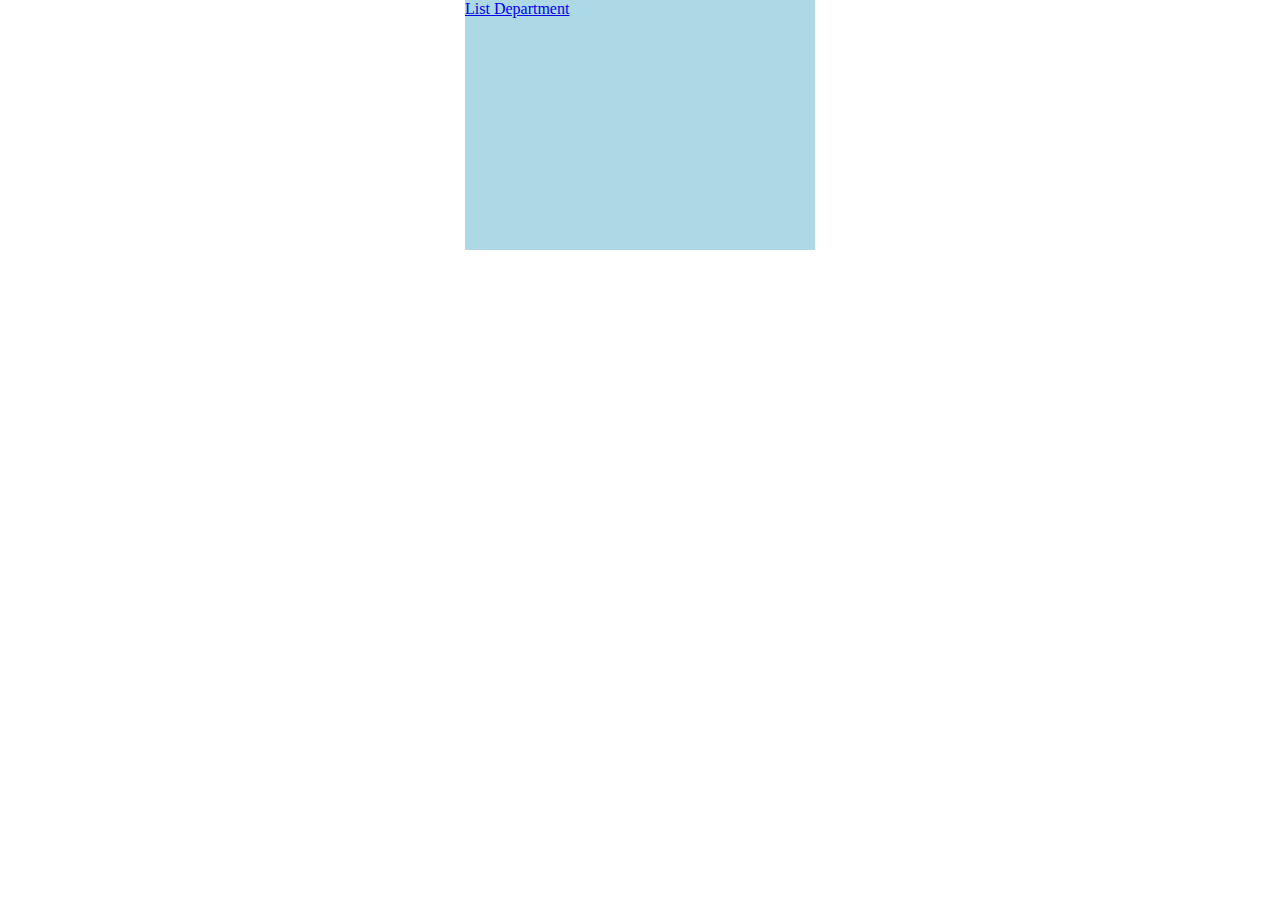
==== src/main/resources/templates/index.html @ 68e28924 "Create templates and controllers" ====
<!DOCTYPE html>
<html xmlns="http://www.w3.org/1999/xhtml" xmlns:th="http://www.thymeleaf.org">
<head>
    <meta charset="UTF-8">
    <title>Department</title>
    <link rel="stylesheet" type="text/css" href="../static/css/index.css" th:href="@{../static/css/index.css}"/>
</head>
<body>
<div class="container">
    <div class="content">
        <a th:href="@{/listDepartment}" href="listDepartment">List Department</a>
    </div>
</div>
</body>
</html>
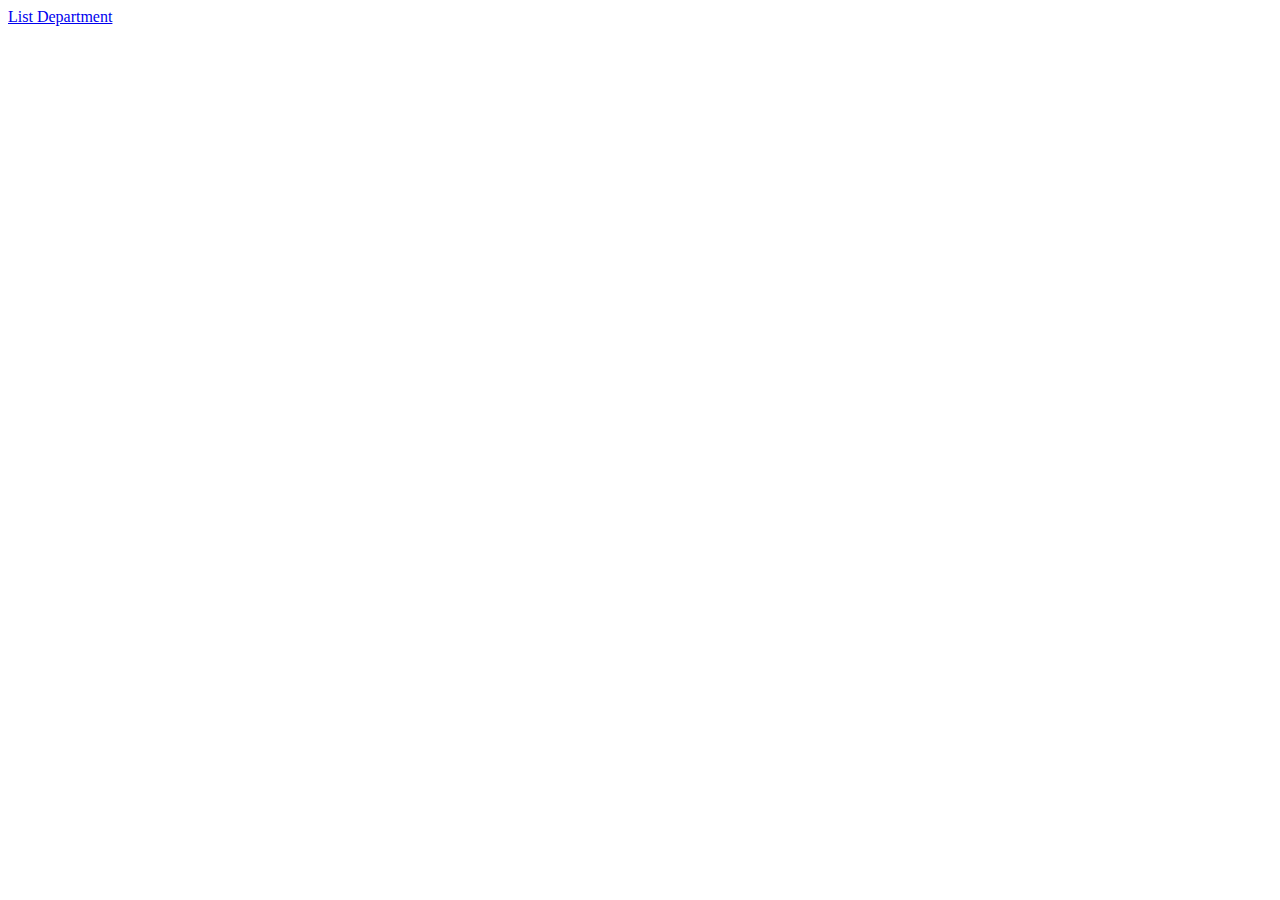
==== commit dc367b4e: "Adding new style for index.html, index.css" ====
--- a/src/main/resources/templates/index.html
+++ b/src/main/resources/templates/index.html
@@ -3,7 +3,7 @@
 <head>
     <meta charset="UTF-8">
     <title>Department</title>
-    <link rel="stylesheet" type="text/css" href="../static/css/index.css" th:href="@{../static/css/index.css}"/>
+    <link rel="stylesheet" type="text/css" href="/static/css/index.css" th:href="@{/css/index.css}"/>
 </head>
 <body>
 <div class="container">
